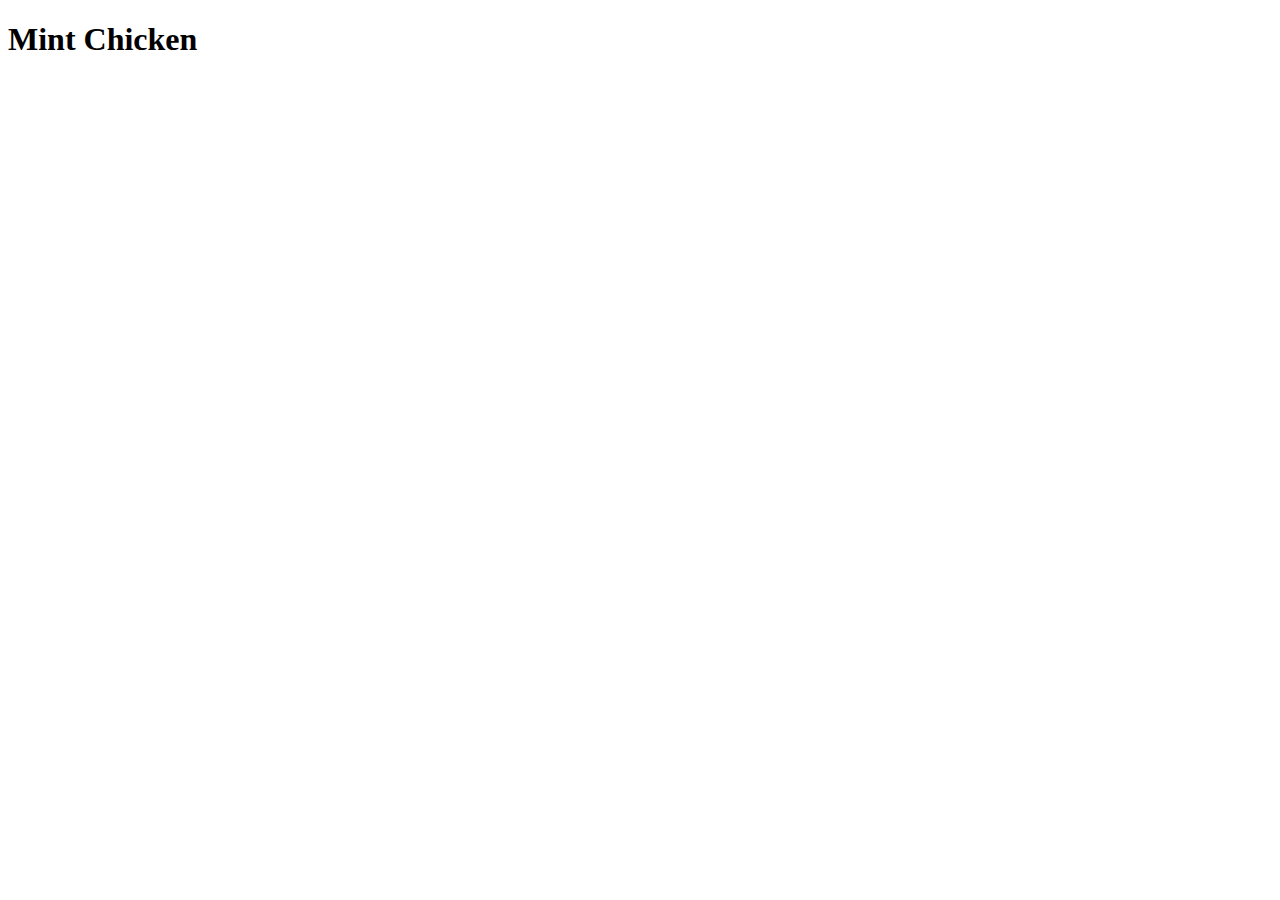
==== recipes/mint-chicken.html @ 0c5d82e3 "Completed iteration 2 of TOP assignment" ====
<!DOCTYPE html>
<html lang="en">
  <head>
    <meta charset="UTF-8" />
    <meta name="viewport" content="width=device-width, initial-scale=1.0" />
    <title>Mint Chicken Recipe</title>
  </head>
  <body>
    <h1>Mint Chicken</h1>
  </body>
</html>
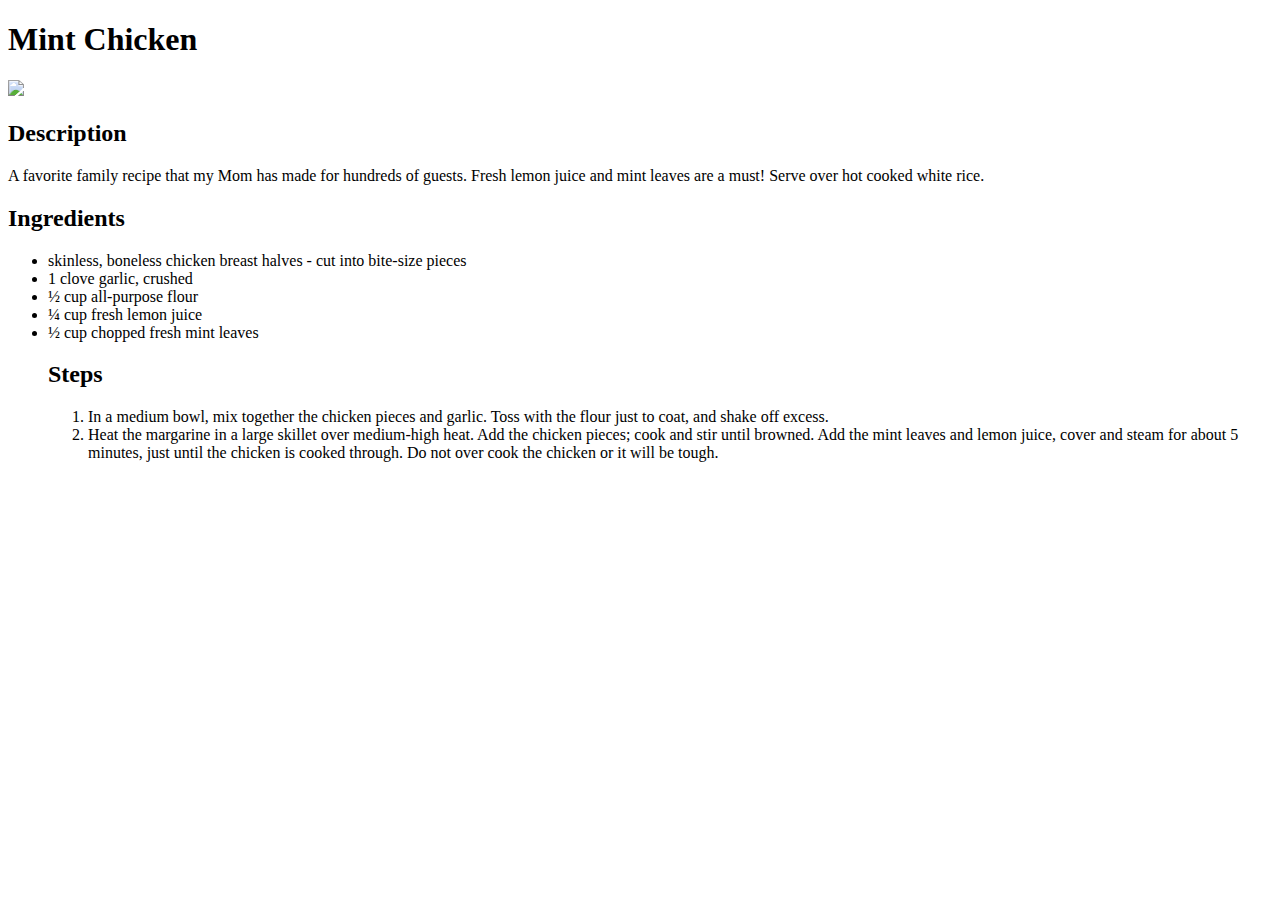
==== commit 43414d57: "Completed iteration 3 of TOP assignment" ====
--- a/recipes/mint-chicken.html
+++ b/recipes/mint-chicken.html
@@ -7,5 +7,41 @@
   </head>
   <body>
     <h1>Mint Chicken</h1>
+    <img
+      src="https://www.allrecipes.com/thmb/4hCpSEfOKSkLox1xppVSUSZ42MQ=/750x0/filters:no_upscale():max_bytes(150000):strip_icc():format(webp)/Mint_Chicken_010-2000-4ca7a46e70264a799ae9862d78515098.jpg"
+    />
+
+    <h2>Description</h2>
+    <p>
+      A favorite family recipe that my Mom has made for hundreds of guests.
+      Fresh lemon juice and mint leaves are a must! Serve over hot cooked white
+      rice.
+    </p>
+
+    <h2>Ingredients</h2>
+    <ul>
+      <li>
+        skinless, boneless chicken breast halves - cut into bite-size pieces
+      </li>
+      <li>1 clove garlic, crushed</li>
+      <li>½ cup all-purpose flour</li>
+      <li>¼ cup fresh lemon juice</li>
+      <li>½ cup chopped fresh mint leaves</li>
+
+      <h2>Steps</h2>
+      <ol>
+        <li>
+          In a medium bowl, mix together the chicken pieces and garlic. Toss
+          with the flour just to coat, and shake off excess.
+        </li>
+        <li>
+          Heat the margarine in a large skillet over medium-high heat. Add the
+          chicken pieces; cook and stir until browned. Add the mint leaves and
+          lemon juice, cover and steam for about 5 minutes, just until the
+          chicken is cooked through. Do not over cook the chicken or it will be
+          tough.
+        </li>
+      </ol>
+    </ul>
   </body>
 </html>
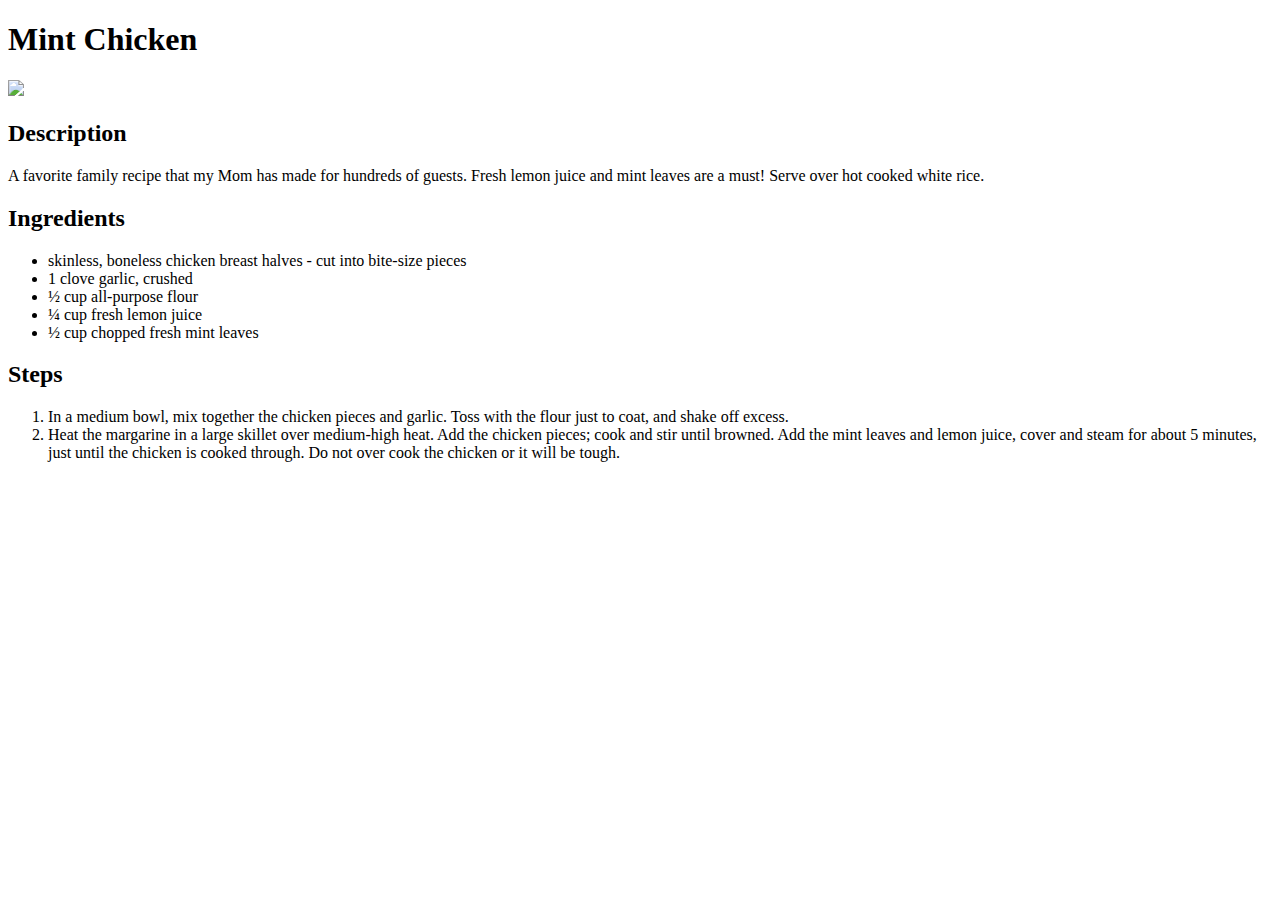
==== commit de8c4be0: "Completed iteration 4 of TOP Assignment" ====
--- a/recipes/mint-chicken.html
+++ b/recipes/mint-chicken.html
@@ -27,21 +27,20 @@
       <li>½ cup all-purpose flour</li>
       <li>¼ cup fresh lemon juice</li>
       <li>½ cup chopped fresh mint leaves</li>
+    </ul>
 
-      <h2>Steps</h2>
-      <ol>
-        <li>
-          In a medium bowl, mix together the chicken pieces and garlic. Toss
-          with the flour just to coat, and shake off excess.
-        </li>
-        <li>
-          Heat the margarine in a large skillet over medium-high heat. Add the
-          chicken pieces; cook and stir until browned. Add the mint leaves and
-          lemon juice, cover and steam for about 5 minutes, just until the
-          chicken is cooked through. Do not over cook the chicken or it will be
-          tough.
-        </li>
-      </ol>
-    </ul>
+    <h2>Steps</h2>
+    <ol>
+      <li>
+        In a medium bowl, mix together the chicken pieces and garlic. Toss with
+        the flour just to coat, and shake off excess.
+      </li>
+      <li>
+        Heat the margarine in a large skillet over medium-high heat. Add the
+        chicken pieces; cook and stir until browned. Add the mint leaves and
+        lemon juice, cover and steam for about 5 minutes, just until the chicken
+        is cooked through. Do not over cook the chicken or it will be tough.
+      </li>
+    </ol>
   </body>
 </html>
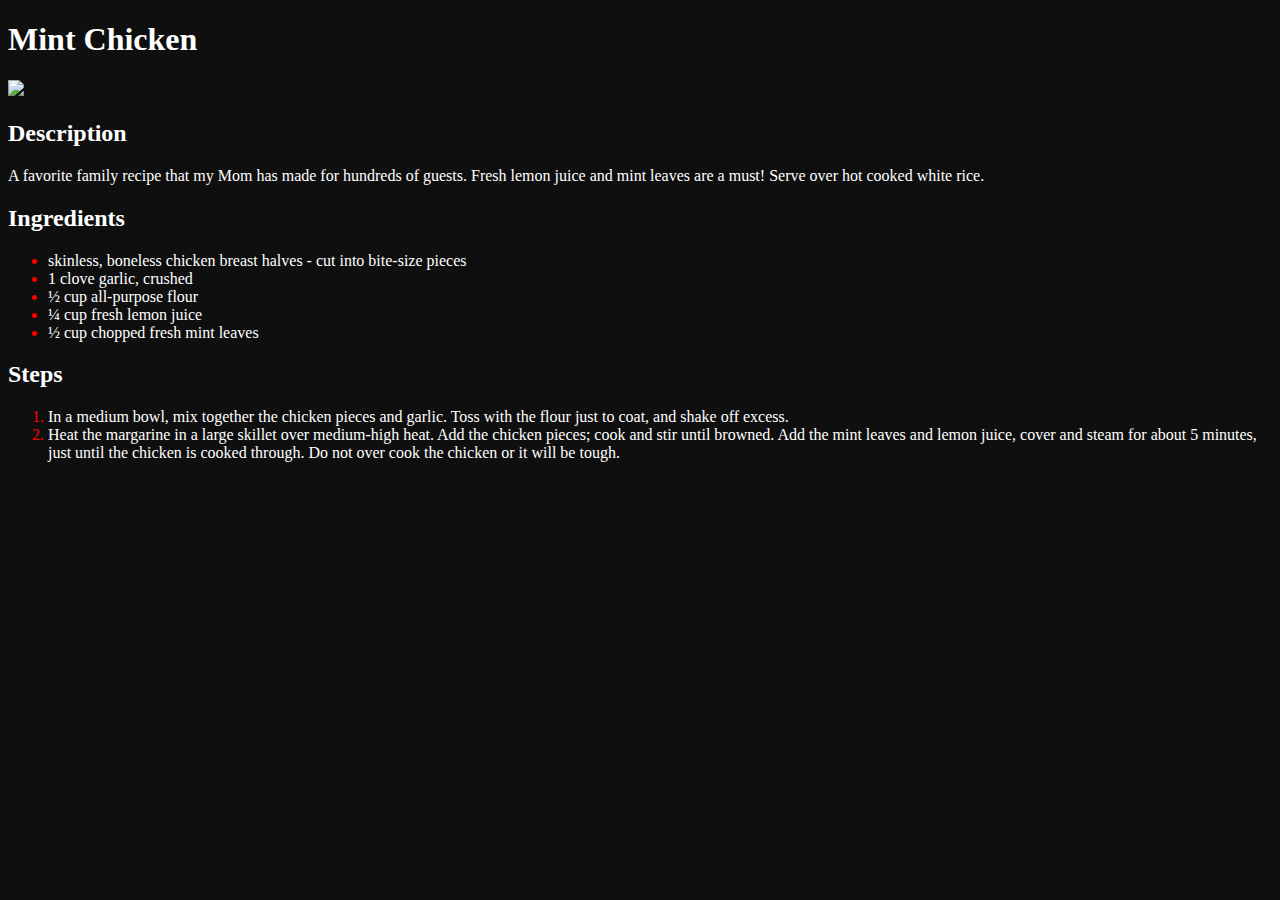
==== commit b114c7b4: "Added Dark Mode" ====
--- a/recipes/mint-chicken.html
+++ b/recipes/mint-chicken.html
@@ -4,6 +4,7 @@
     <meta charset="UTF-8" />
     <meta name="viewport" content="width=device-width, initial-scale=1.0" />
     <title>Mint Chicken Recipe</title>
+    <link rel="stylesheet" href="../styles/styles.css" />
   </head>
   <body>
     <h1>Mint Chicken</h1>
--- a/styles/styles.css
+++ b/styles/styles.css
@@ -0,0 +1,13 @@
+html {
+  background-color: #0f0f0f;
+  color: white;
+}
+li::marker {
+  color: red;
+}
+
+li a {
+  font-weight: bold;
+  font-size: 25px;
+  text-align: center;
+}
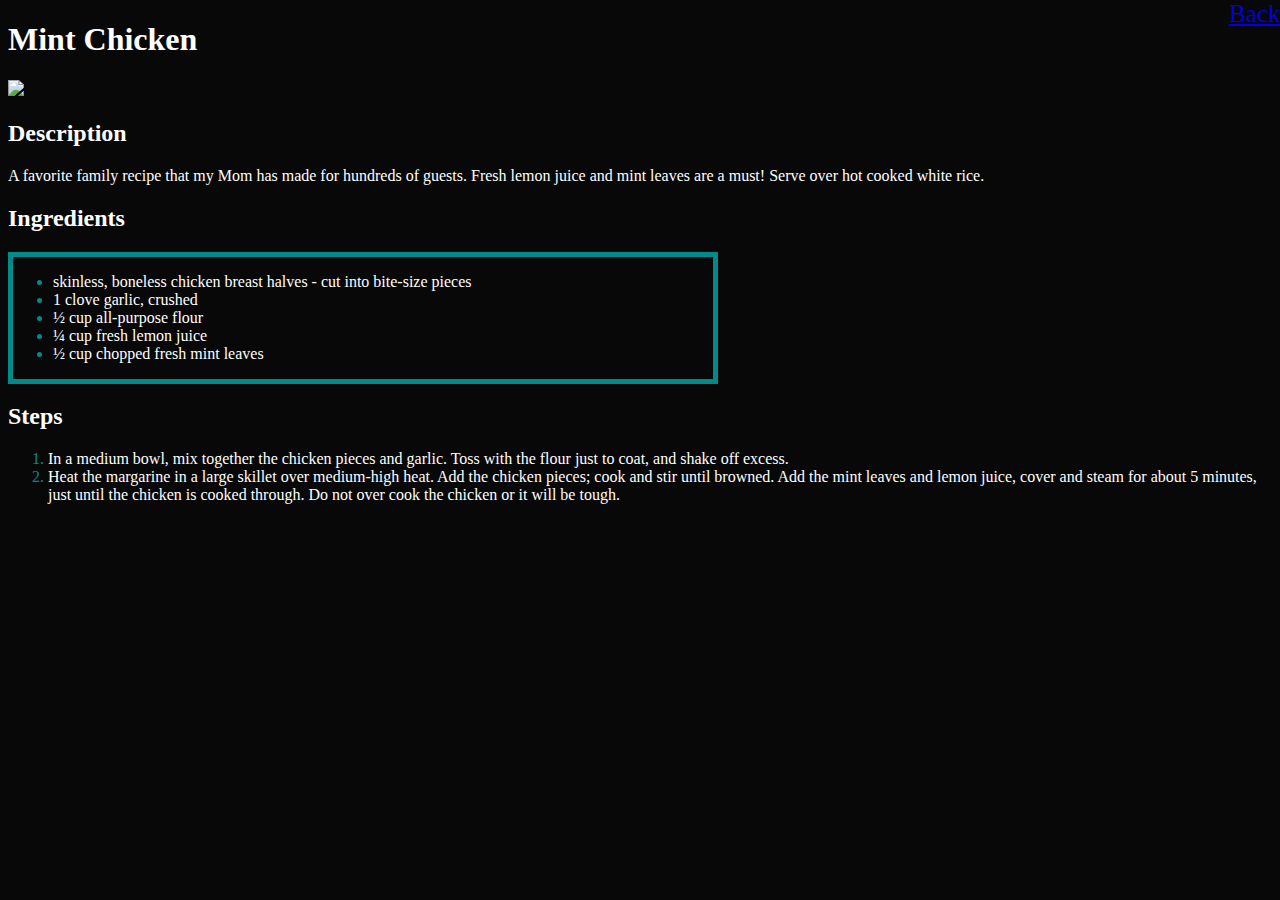
==== commit 3ab5addf: "Added Back Button and Changed Color Scheme" ====
--- a/recipes/mint-chicken.html
+++ b/recipes/mint-chicken.html
@@ -8,6 +8,9 @@
   </head>
   <body>
     <h1>Mint Chicken</h1>
+    <div id="back">
+      <a href="../index.html">Back</a>
+    </div>
     <img
       src="https://www.allrecipes.com/thmb/4hCpSEfOKSkLox1xppVSUSZ42MQ=/750x0/filters:no_upscale():max_bytes(150000):strip_icc():format(webp)/Mint_Chicken_010-2000-4ca7a46e70264a799ae9862d78515098.jpg"
     />
@@ -18,17 +21,18 @@
       Fresh lemon juice and mint leaves are a must! Serve over hot cooked white
       rice.
     </p>
-
     <h2>Ingredients</h2>
-    <ul>
-      <li>
-        skinless, boneless chicken breast halves - cut into bite-size pieces
-      </li>
-      <li>1 clove garlic, crushed</li>
-      <li>½ cup all-purpose flour</li>
-      <li>¼ cup fresh lemon juice</li>
-      <li>½ cup chopped fresh mint leaves</li>
-    </ul>
+    <div class="card">
+      <ul>
+        <li>
+          skinless, boneless chicken breast halves - cut into bite-size pieces
+        </li>
+        <li>1 clove garlic, crushed</li>
+        <li>½ cup all-purpose flour</li>
+        <li>¼ cup fresh lemon juice</li>
+        <li>½ cup chopped fresh mint leaves</li>
+      </ul>
+    </div>
 
     <h2>Steps</h2>
     <ol>
--- a/styles/styles.css
+++ b/styles/styles.css
@@ -1,9 +1,9 @@
-html {
-  background-color: #0f0f0f;
+body {
+  background-color: #080808;
   color: white;
 }
 li::marker {
-  color: red;
+  color: darkcyan;
 }
 
 li a {
@@ -11,3 +11,20 @@
   font-size: 25px;
   text-align: center;
 }
+
+li:hover {
+  color: darkcyan;
+}
+
+.card {
+  width: 700px;
+  border: 5px solid darkcyan;
+}
+
+#back {
+  display: inline-block;
+  position: fixed;
+  top: 0;
+  right: 0;
+  font-size: 25px;
+}
